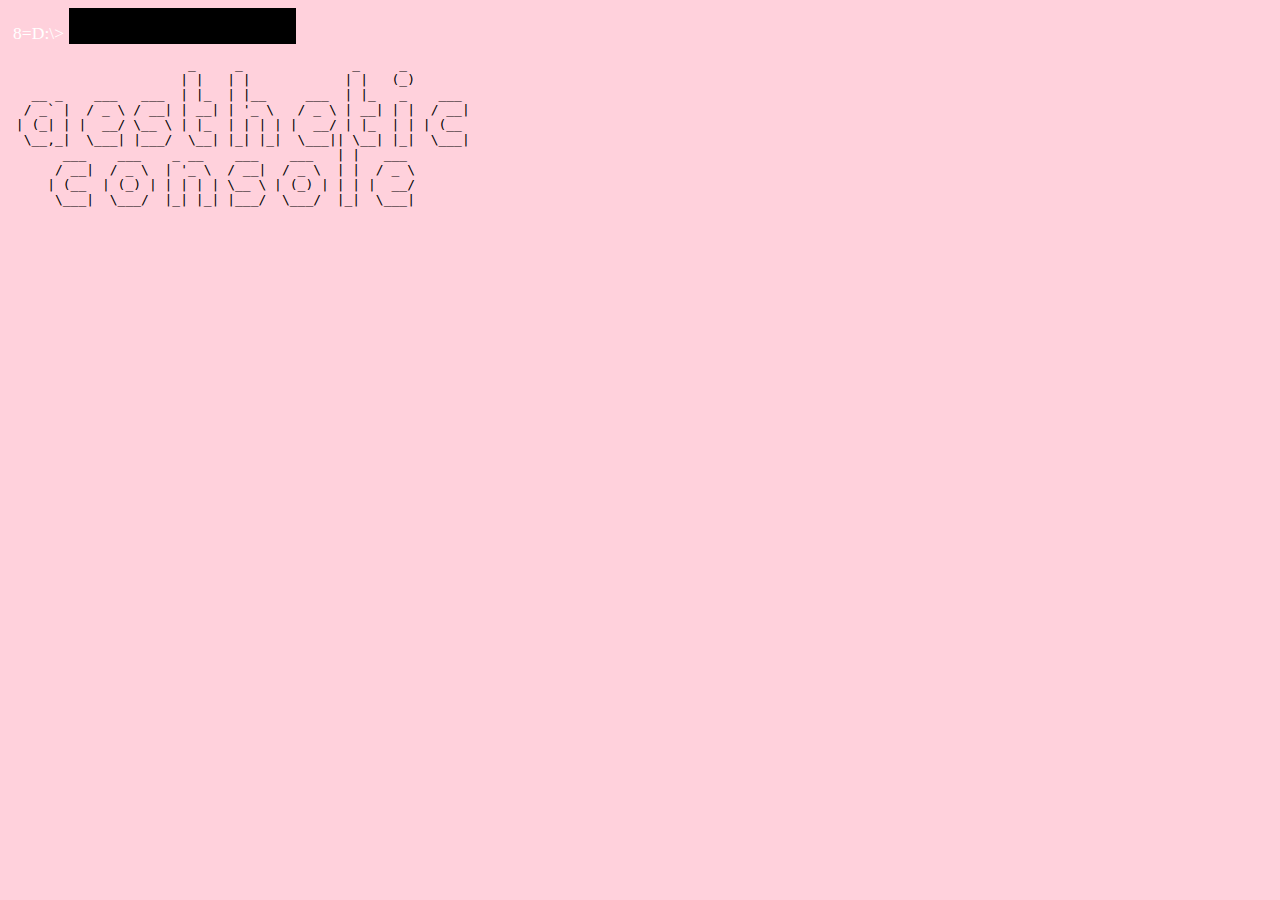
==== index.html @ 751cfbb3 "Update index.html" ====
<html>
<head>
    <link rel="stylesheet" type="text/css" href="theme.css">
    <meta charset="UTF-8">
    <meta name="description" content="kahn's warehouse for stuff.">
    <meta name="keywords" content="kahnji's warehouse, kahnji, warehouse, kahnji's">
    <meta name="author" content="roomsaver, modified by kahnji">
    <meta name="viewport" content="width=device-width, initial-scale=1.0">
    <title>kahn's warehouse</title>
<!--Script-->
<script>
	var userstr = "";
		
	
	
	window.onload = function start() {
    slide(10);
}
function slide(repeats) {
    if (repeats > 0) {
        var input = document.getElementById("userinput");
		input.onkeypress = function(e) {
		e = e || window.event;
		var charCode = (typeof e.which == "number") ? e.which : e.keyCode;
		
		if (charCode > 0) {
				
				userstr = userstr.concat(e.key);
				if(e.key == "Enter"){
					enter();
				}
			}
		}
        window.setTimeout(
          function(){
            slide(repeats - 1)
          },
          3000
        );
    }
}
function enter(){
	if(userstr == "dirEnter"){
		console.log("dir");
		alert("User typed dir and hit the enter key");
		document.getElementById("userinput").value = "";
	}
	else if(userstr == "dicksquadEnter"){
		console.log("dicksquad");
		alert("sick quads")
		document.getElementById("userinput").value = "";
	}
	else if(userstr == "dick squadEnter"){
		console.log("dick squad");
		alert("sick quads")
		document.getElementById("userinput").value = "";
	}
	else if(userstr == "sick quadsEnter"){
		console.log("sick quads");
		window.location.replace("supersecretwebpage");
		document.getElementById("userinput").value = "";
	}
	else if(userstr == "projects.htmlEnter"){
		console.log("projects.html");
		window.location.replace("projects.html");
	}
	userstr = "";
}
</script>
</head>
<!-- Body -->
<body>
	<label class="console">
		8=D:\>
	</label>
	<input type="text" id="userinput" class="console">
	</input>
  <pre>
                       _     _              _     _        
                      | |   | |            | |   (_)       
   __ _    ___   ___  | |_  | |__     ___  | |_   _    ___ 
  / _` |  / _ \ / __| | __| | '_ \   / _ \ | __| | |  / __|
 | (_| | |  __/ \__ \ | |_  | | | | |  __/ | |_  | | | (__ 
  \__,_|  \___| |___/  \__| |_| |_|  \___|| \__| |_|  \___|
       ___    ___    _ __    ___    ___   | |   ___        
      / __|  / _ \  | '_ \  / __|  / _ \  | |  / _ \       
     | (__  | (_) | | | | | \__ \ | (_) | | | |  __/       
      \___|  \___/  |_| |_| |___/  \___/  |_|  \___|       
</pre>
</body>
</html>
---- theme.css ----
body{
	background-color:#ffd1dc;
	user-select: none;
	-ms-user-select: none;
}
.console{
  font-family: serif;
  color: white;
  font-size: 1.1em;
  padding-top: 15px;
  padding-left: 5px;
}
label{
	padding-right: 0;
}
input{
	background-color: black;
	border-radius: 0;
	border: 0 solid black;
	padding: 0 0;
}
input:focus{
	outline-width: 0;
}
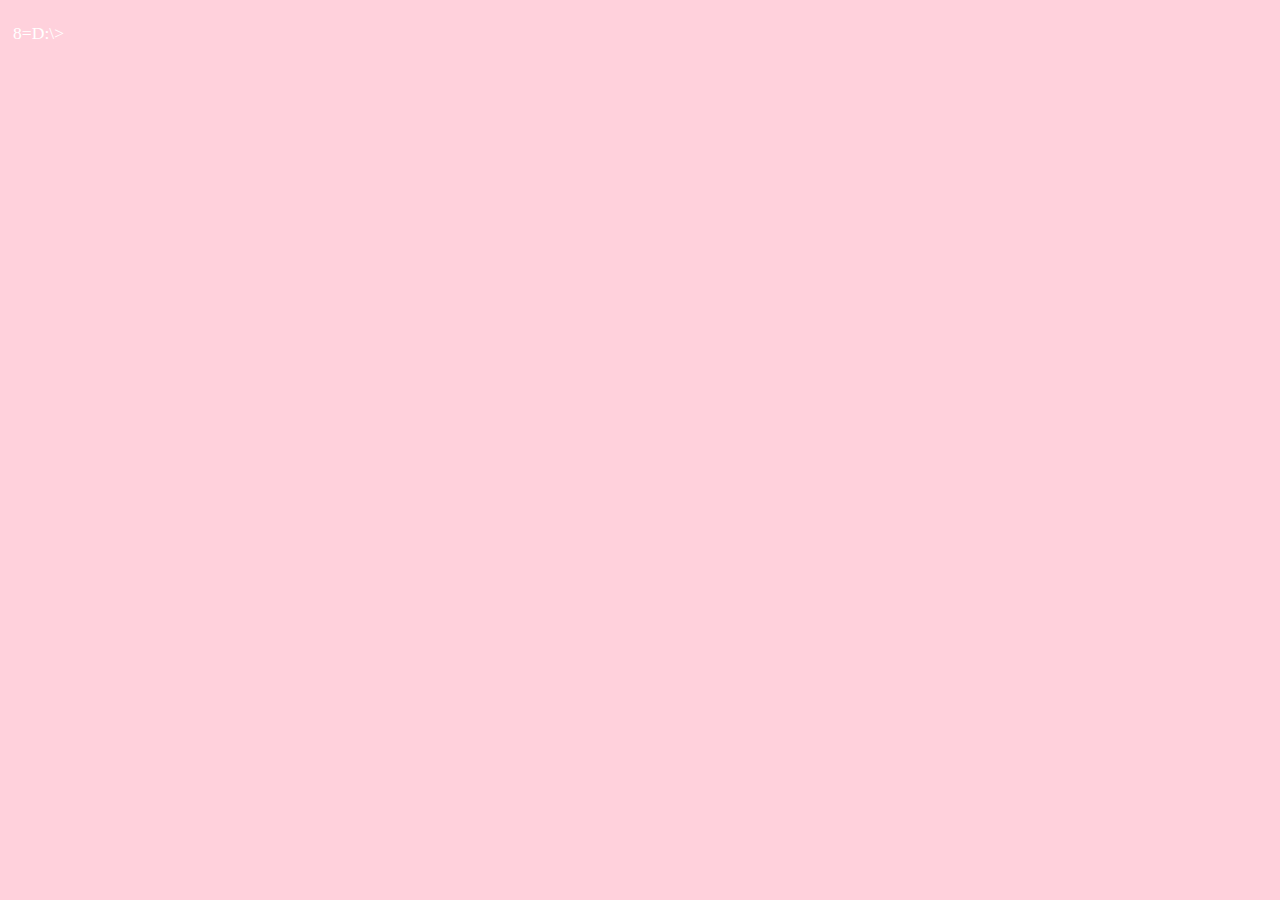
==== commit 9f666f46: "Update index.html" ====
--- a/index.html
+++ b/index.html
@@ -75,17 +75,6 @@
 	</label>
 	<input type="text" id="userinput" class="console">
 	</input>
-  <pre>
-                       _     _              _     _        
-                      | |   | |            | |   (_)       
-   __ _    ___   ___  | |_  | |__     ___  | |_   _    ___ 
-  / _` |  / _ \ / __| | __| | '_ \   / _ \ | __| | |  / __|
- | (_| | |  __/ \__ \ | |_  | | | | |  __/ | |_  | | | (__ 
-  \__,_|  \___| |___/  \__| |_| |_|  \___|| \__| |_|  \___|
-       ___    ___    _ __    ___    ___   | |   ___        
-      / __|  / _ \  | '_ \  / __|  / _ \  | |  / _ \       
-     | (__  | (_) | | | | | \__ \ | (_) | | | |  __/       
-      \___|  \___/  |_| |_| |___/  \___/  |_|  \___|       
-</pre>
+
 </body>
 </html>
--- a/theme.css
+++ b/theme.css
@@ -2,6 +2,7 @@
 	background-color:#ffd1dc;
 	user-select: none;
 	-ms-user-select: none;
+	color:white;
 }
 .console{
   font-family: serif;
@@ -14,9 +15,9 @@
 	padding-right: 0;
 }
 input{
-	background-color: black;
+	background-color: #ffd1dc;
 	border-radius: 0;
-	border: 0 solid black;
+	border: 0 solid #ffd1dc;
 	padding: 0 0;
 }
 input:focus{
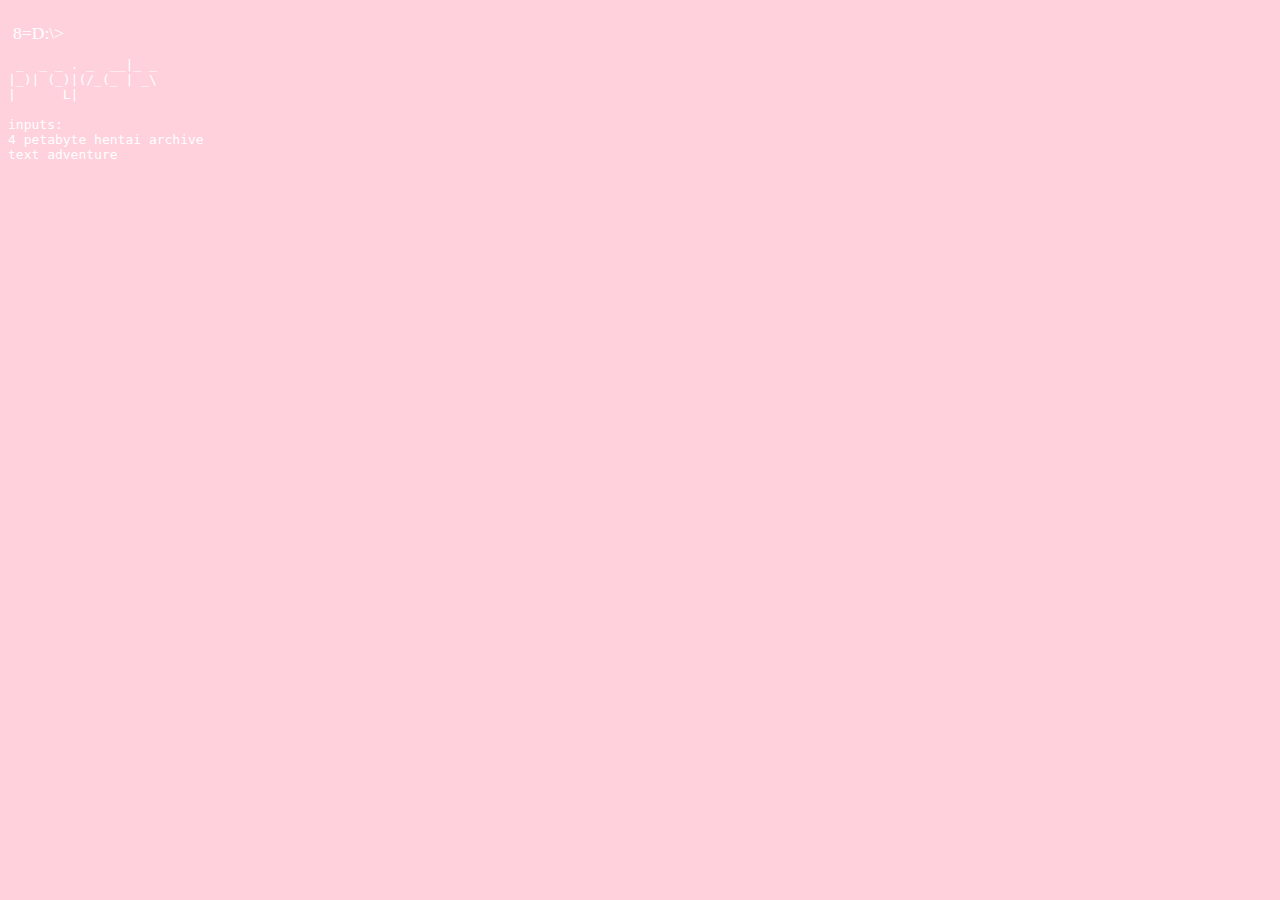
==== commit ac36cc3c: "Update index.html" ====
--- a/index.html
+++ b/index.html
@@ -40,29 +40,30 @@
     }
 }
 function enter(){
-	if(userstr == "dirEnter"){
-		console.log("dir");
-		alert("User typed dir and hit the enter key");
+	if(userstr == "projectsEnter"){
+		console.log("projects");
+		window.location.replace("projects.html");
 		document.getElementById("userinput").value = "";
 	}
 	else if(userstr == "dicksquadEnter"){
 		console.log("dicksquad");
-		alert("sick quads")
+		window.location.href = "https://dicksquad.github.io/";
 		document.getElementById("userinput").value = "";
 	}
 	else if(userstr == "dick squadEnter"){
 		console.log("dick squad");
-		alert("sick quads")
+		window.location.href = "https://dicksquad.github.io/";
 		document.getElementById("userinput").value = "";
 	}
-	else if(userstr == "sick quadsEnter"){
-		console.log("sick quads");
-		window.location.replace("supersecretwebpage");
+	else if(userstr == "4 petabyte hentai archiveEnter"){
+		console.log("4 petabyte hentai archive");
+		window.location.replace("no.png");
 		document.getElementById("userinput").value = "";
 	}
-	else if(userstr == "projects.htmlEnter"){
-		console.log("projects.html");
-		window.location.replace("projects.html");
+	else if(userstr == "text adventureEnter"){
+		console.log("text adventure");
+		alert("work in progress sorry lol");
+		document.getElementById("userinput").value = "";
 	}
 	userstr = "";
 }
@@ -75,6 +76,16 @@
 	</label>
 	<input type="text" id="userinput" class="console">
 	</input>
+<pre>
+ _  _ _ . _  __|_ _
+|_)| (_)|(/_(_ | _\
+|      L|          
 
+inputs:
+4 petabyte hentai archive
+text adventure
+</pre>
+
+	
 </body>
 </html>
--- a/theme.css
+++ b/theme.css
@@ -5,7 +5,7 @@
 	color:white;
 }
 .console{
-  font-family: serif;
+  font-family: verdana;
   color: white;
   font-size: 1.1em;
   padding-top: 15px;
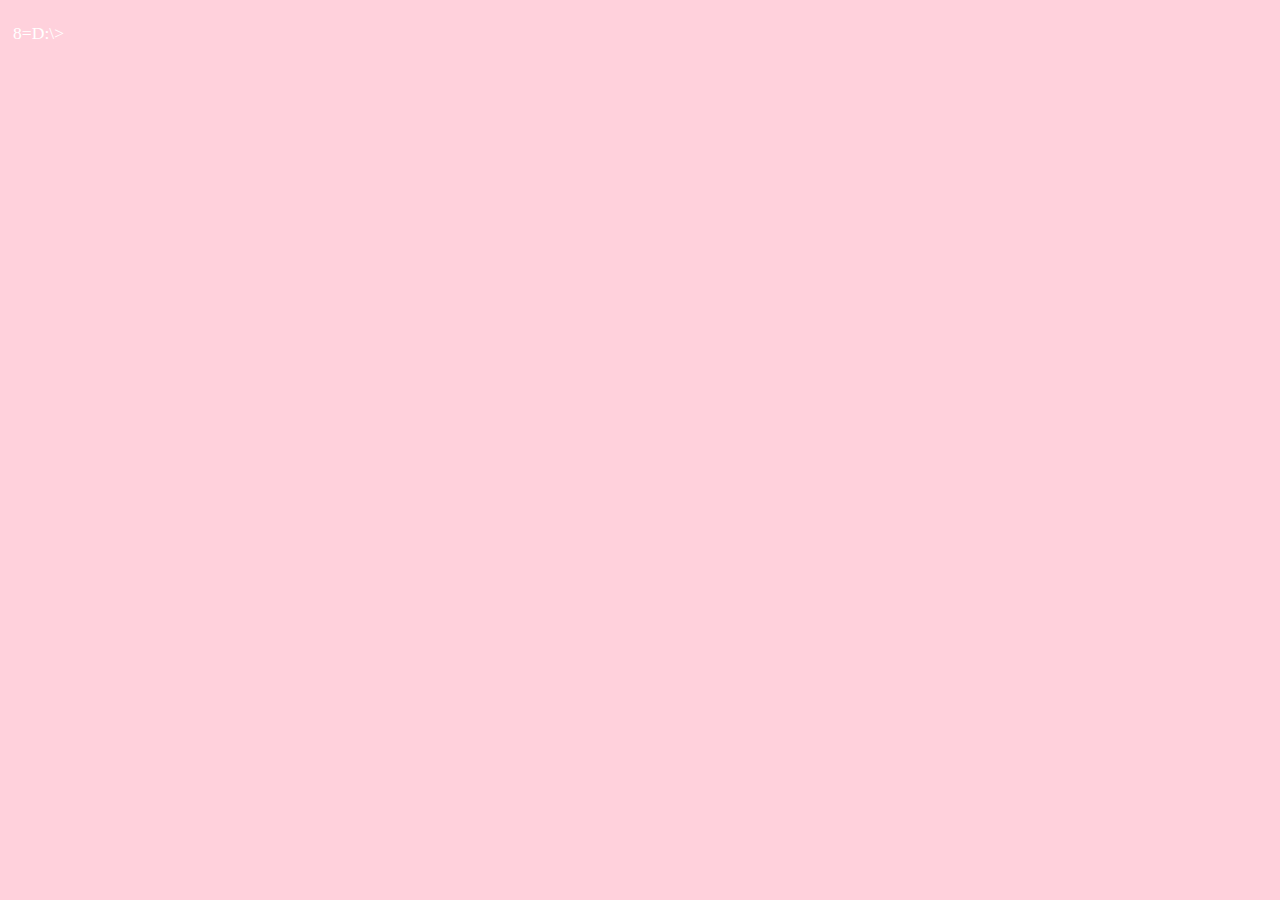
==== commit 917e8b9a: "Update index.html" ====
--- a/index.html
+++ b/index.html
@@ -76,16 +76,5 @@
 	</label>
 	<input type="text" id="userinput" class="console">
 	</input>
-<pre>
- _  _ _ . _  __|_ _
-|_)| (_)|(/_(_ | _\
-|      L|          
-
-inputs:
-4 petabyte hentai archive
-text adventure
-</pre>
-
-	
 </body>
 </html>
